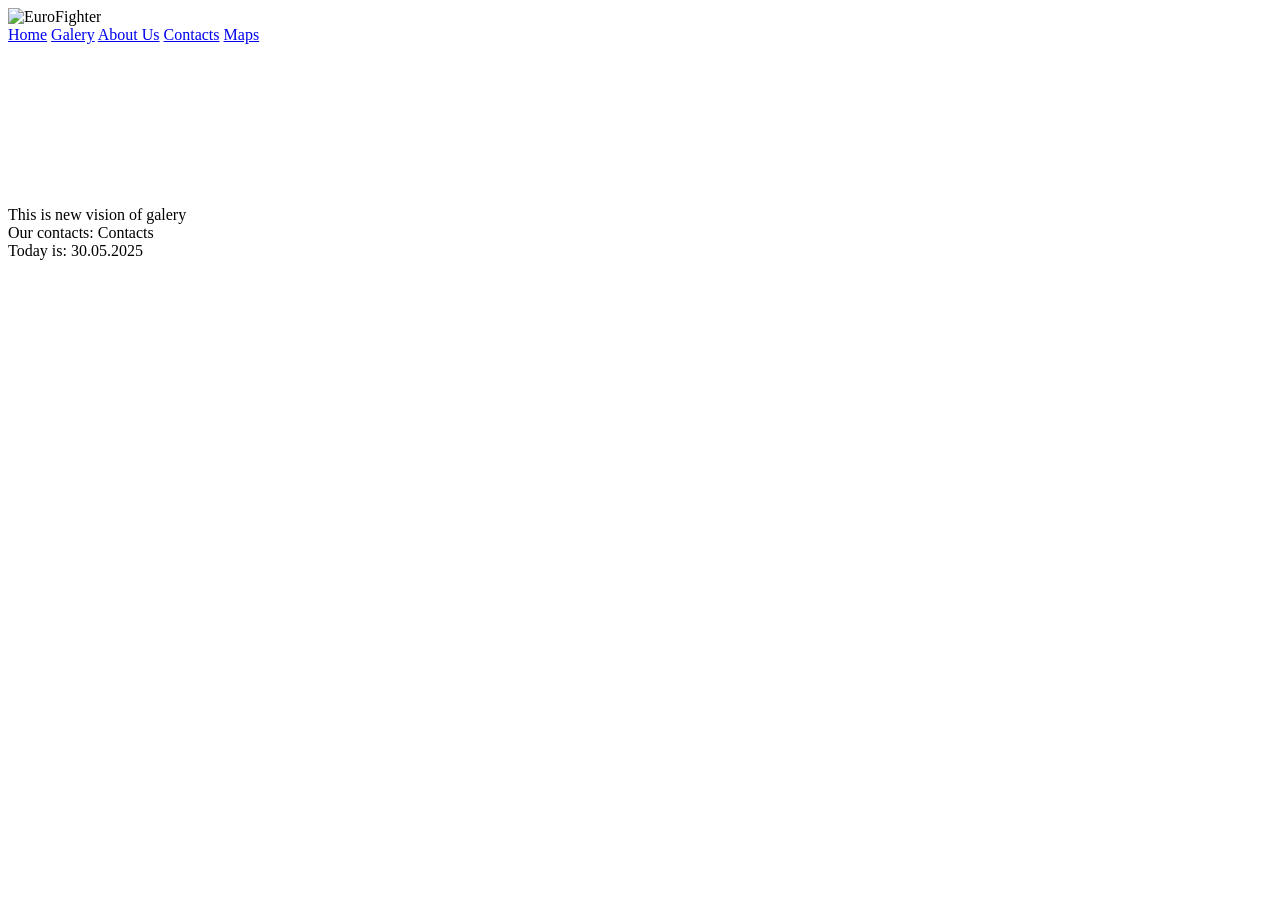
==== index.html @ 4302542a "Add files via upload" ====
<!DOCTYPE html>
<html lang="en">
<head>
    <meta charset="UTF-8">
    <meta name="viewport" content="width=device-width, initial-scale=1.0">
    <title>Document</title>
    <link rel="stylesheet" href="../Styles/style.css">
</head>
<body>
    <div>
        <div>
            <header>
                <div class="img1">
                    <img src="../Img/Fighter.png" alt="EuroFighter">
                </div>
                <div>
                    <a href="#">Home</a>
                    <a href="#">Galery</a>
                    <a href="#">About Us</a>
                    <a href="#">Contacts</a>
                    <a href="#">Maps</a>
                </div>
            </header>

            <main>
                <div>
                    <div>
                        <img src="../Img/Euro1.jpg" alt="">
                    </div>

                    <div>
                        <img src="../Img/Euro2.jpg" alt="">
                    </div>

                    <div>
                        <img src="../Img/Euro3.jpg" alt="">
                    </div>

                    <div>
                        <img src="../Img/Euro4.jpg" alt="">
                    </div>

                    <div>
                        <img src="../Img/Euro5.jpg" alt="">
                    </div>

                    <div>
                        <img src="../Img/Euro6.jpg" alt="">
                    </div>

                    <div>
                        <img src="../Img/Euro7.jpg" alt="">
                    </div>

                    <div>
                        <img src="../Img/Euro8.jpg" alt="">
                    </div>

                    <div>
                        <img src="../Img/Euro9.jpg" alt="">
                    </div>
                </div>
            </main>

            <footer>
                <div>
                    <div>This is new vision of galery</div>
                    <div>Our contacts: Contacts</div>
                    <div>Today is: 30.05.2025</div>
                </div>
            </footer>
        </div>
    </div>
</body>
</html>
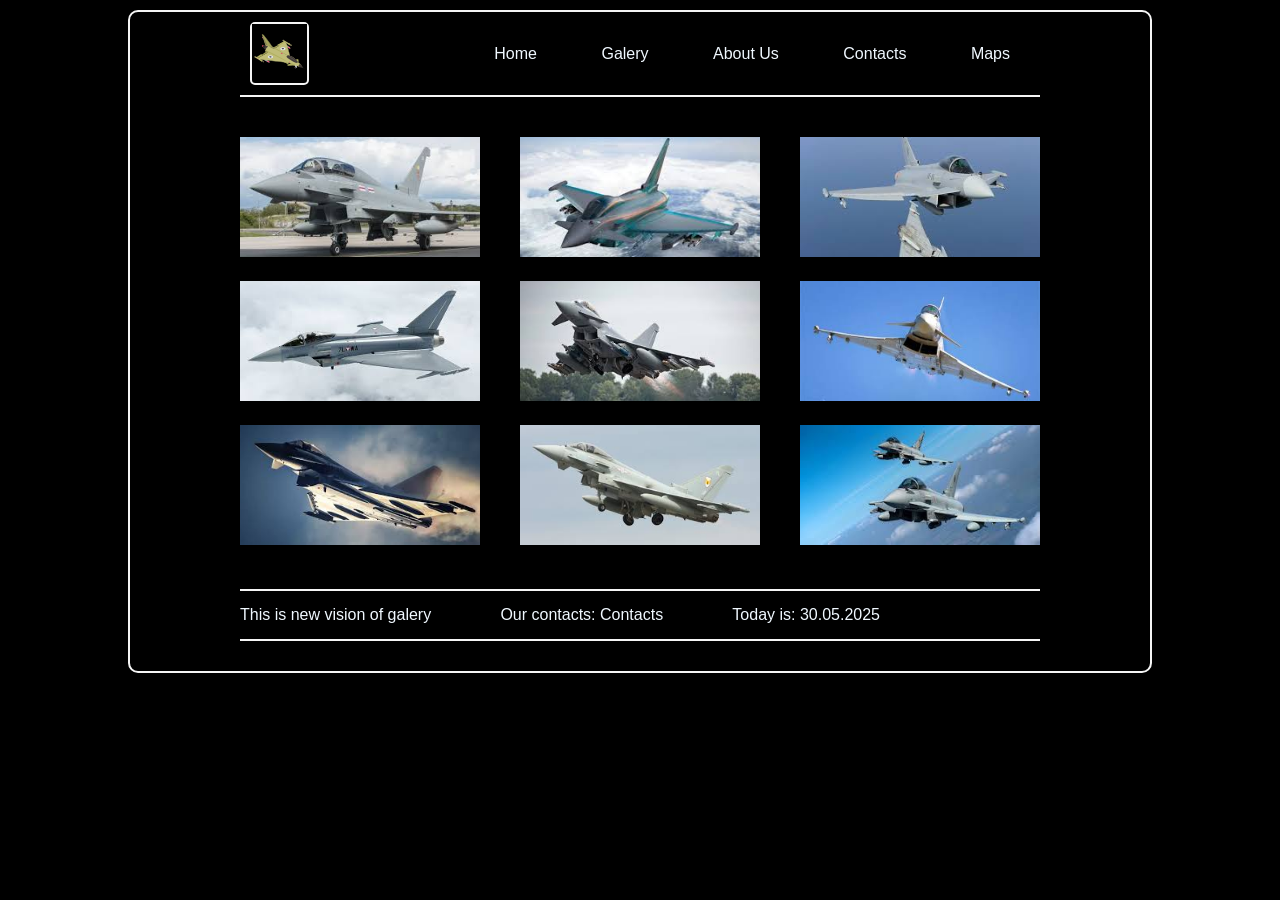
==== commit eed3b9e4: "index.html" ====
--- a/index.html
+++ b/index.html
@@ -4,14 +4,14 @@
     <meta charset="UTF-8">
     <meta name="viewport" content="width=device-width, initial-scale=1.0">
     <title>Document</title>
-    <link rel="stylesheet" href="../Styles/style.css">
+    <link rel="stylesheet" href="style.css">
 </head>
 <body>
     <div>
         <div>
             <header>
                 <div class="img1">
-                    <img src="../Img/Fighter.png" alt="EuroFighter">
+                    <img src="Fighter.png" alt="EuroFighter">
                 </div>
                 <div>
                     <a href="#">Home</a>
@@ -25,39 +25,39 @@
             <main>
                 <div>
                     <div>
-                        <img src="../Img/Euro1.jpg" alt="">
+                        <img src="Euro1.jpg" alt="">
                     </div>
 
                     <div>
-                        <img src="../Img/Euro2.jpg" alt="">
+                        <img src="Euro2.jpg" alt="">
                     </div>
 
                     <div>
-                        <img src="../Img/Euro3.jpg" alt="">
+                        <img src="Euro3.jpg" alt="">
                     </div>
 
                     <div>
-                        <img src="../Img/Euro4.jpg" alt="">
+                        <img src="Euro4.jpg" alt="">
                     </div>
 
                     <div>
-                        <img src="../Img/Euro5.jpg" alt="">
+                        <img src="Euro5.jpg" alt="">
                     </div>
 
                     <div>
-                        <img src="../Img/Euro6.jpg" alt="">
+                        <img src="Euro6.jpg" alt="">
                     </div>
 
                     <div>
-                        <img src="../Img/Euro7.jpg" alt="">
+                        <img src="Euro7.jpg" alt="">
                     </div>
 
                     <div>
-                        <img src="../Img/Euro8.jpg" alt="">
+                        <img src="Euro8.jpg" alt="">
                     </div>
 
                     <div>
-                        <img src="../Img/Euro9.jpg" alt="">
+                        <img src="Euro9.jpg" alt="">
                     </div>
                 </div>
             </main>
@@ -72,4 +72,4 @@
         </div>
     </div>
 </body>
-</html>+</html>
--- a/style.css
+++ b/style.css
@@ -0,0 +1,87 @@
+* {
+    margin: 0;
+    padding: 0;
+    box-sizing: border-box;
+    text-decoration: none;
+    color: aliceblue;
+    background-color: rgb(0, 0, 0);
+    font-family: Arial, Helvetica, sans-serif;
+}
+body > div {
+    max-width: 80%;
+    margin: 10px auto;
+    padding: 10px;
+    border: 2px solid whitesmoke;
+    border-radius: 10px;
+}
+.img1 {
+    object-fit: cover;
+    border: 2px solid whitesmoke;
+    border-radius: 5px;
+    margin-left: 10px;
+}
+header {
+    border-bottom: 2px solid whitesmoke;
+    margin: 0px auto;
+    max-width: 80%;
+    display: flex;
+    flex-flow: row wrap;
+    align-items: center;
+    padding: 0px 0px 10px 0px;
+    justify-content: space-between;
+    margin-bottom: 20px;
+}
+header > div > a {
+    text-decoration: none;
+    padding: 0px 30px;
+}
+header > div > a:hover {
+    color: rgb(14, 177, 163);
+    font-size: 1.2rem;
+
+}
+main {
+    max-width: 80%;
+    margin: 30px auto;
+
+}
+main > div {
+    display: flex;
+    width: 100%;
+    flex-wrap: wrap;
+    justify-content: space-between;
+}
+main > div > div {
+    flex-basis: 30%;
+    margin: 10px 0px;
+}
+main > div > div > img {
+    width: 100%;
+    object-fit: cover;
+    aspect-ratio: 4/2;
+}
+
+
+
+
+
+
+
+
+
+    
+footer {
+    border-top: 2px solid whitesmoke;
+    border-bottom: 2px solid whitesmoke;
+    max-width: 80%;
+    margin: 0 auto;
+    padding: 15px 0px;
+    margin-bottom: 20px;
+
+}
+footer > div {
+    max-width: 80%;
+    display: flex;
+    flex-flow: row wrap;
+    justify-content: space-between;
+}
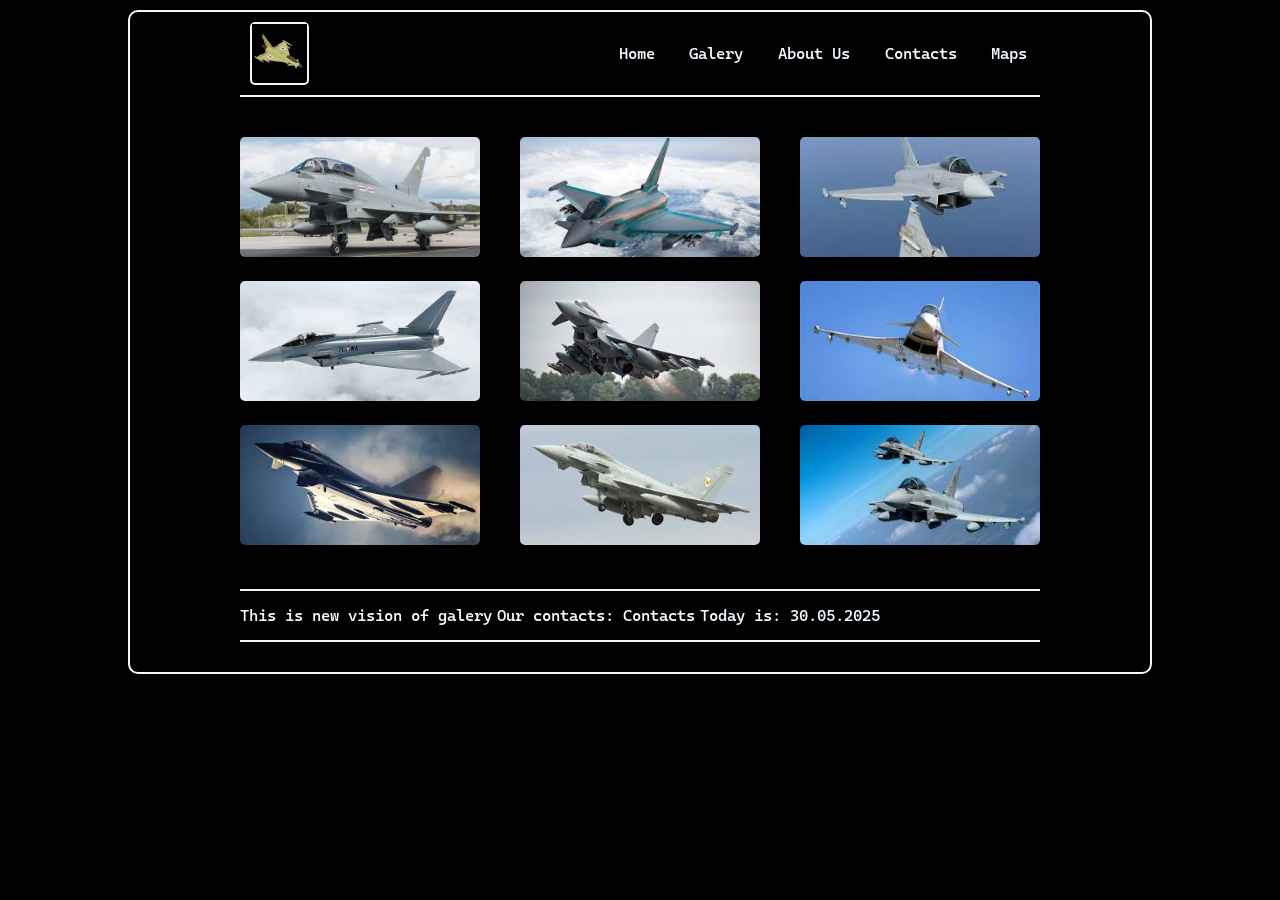
==== commit f290dba2: "Add files via upload" ====
--- a/index.html
+++ b/index.html
@@ -4,7 +4,9 @@
     <meta charset="UTF-8">
     <meta name="viewport" content="width=device-width, initial-scale=1.0">
     <title>Document</title>
+    <link rel="stylesheet" href="font.css">
     <link rel="stylesheet" href="style.css">
+    <link rel="stylesheet" href="media.css">
 </head>
 <body>
     <div>
@@ -72,4 +74,4 @@
         </div>
     </div>
 </body>
-</html>
+</html>
--- a/font.css
+++ b/font.css
@@ -0,0 +1,5 @@
+@font-face {
+    font-family: "Cascadia";
+    src: url(CascadiaCode-Medium.woff) format("woff");
+    font-style: normal;
+}
--- a/style.css
+++ b/style.css
@@ -5,7 +5,7 @@
     text-decoration: none;
     color: aliceblue;
     background-color: rgb(0, 0, 0);
-    font-family: Arial, Helvetica, sans-serif;
+    font-family: "Cascadia", sans-serif;
 }
 body > div {
     max-width: 80%;
@@ -33,17 +33,18 @@
 }
 header > div > a {
     text-decoration: none;
-    padding: 0px 30px;
+    padding: 0px 1vw;
 }
 header > div > a:hover {
     color: rgb(14, 177, 163);
     font-size: 1.2rem;
-
+}
+header > div > a:active {
+    color: brown;
 }
 main {
     max-width: 80%;
     margin: 30px auto;
-
 }
 main > div {
     display: flex;
@@ -59,17 +60,8 @@
     width: 100%;
     object-fit: cover;
     aspect-ratio: 4/2;
+    border-radius: 5px;
 }
-
-
-
-
-
-
-
-
-
-    
 footer {
     border-top: 2px solid whitesmoke;
     border-bottom: 2px solid whitesmoke;
@@ -85,3 +77,6 @@
     flex-flow: row wrap;
     justify-content: space-between;
 }
+#ad:hover {
+    color: rgb(14, 177, 163);
+}
--- a/media.css
+++ b/media.css
@@ -0,0 +1,29 @@
+@media screen and (max-width:786px) {
+    * {
+        font-size: 14px;
+    }
+    body > div {
+        max-width: 95%;
+    }
+    body > div > div {
+        max-width: 95%;
+    }
+    main > div > div {
+    flex-basis: 32%;
+    margin: 2px 0px;
+    }
+    main {
+        max-width: 95%;
+        margin: 10px auto;
+    }
+    header {
+        max-width: 95%;
+    }
+    footer {
+        max-width: 95%;
+        justify-content: none;
+    }
+    header > div {
+        flex-direction: column;
+    }
+}
